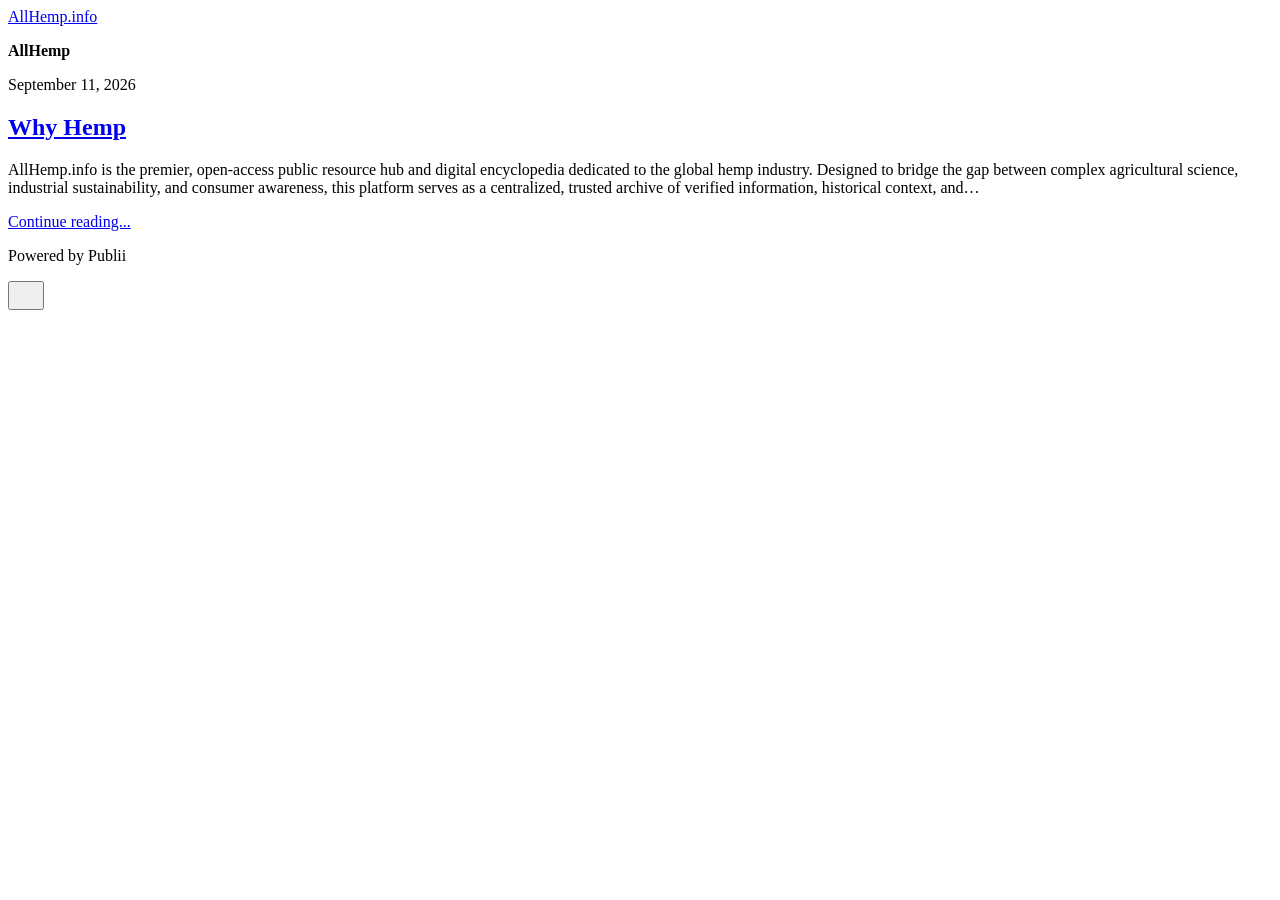
==== index.html @ cd186897 "Updated from Publii" ====
<!DOCTYPE html><html lang="en-gb"><head><meta charset="utf-8"><meta http-equiv="X-UA-Compatible" content="IE=edge"><meta name="viewport" content="width=device-width,initial-scale=1"><title>AllHemp.info</title><meta name="generator" content="Publii Open-Source CMS for Static Site"><link rel="canonical" href="https://allhemp.info/"><link rel="alternate" type="application/atom+xml" href="https://allhemp.info/feed.xml" title="AllHemp.info - RSS"><link rel="alternate" type="application/json" href="https://allhemp.info/feed.json" title="AllHemp.info - JSON"><meta property="og:title" content="AllHemp.info"><meta property="og:site_name" content="AllHemp.info"><meta property="og:description" content=""><meta property="og:url" content="https://allhemp.info/"><meta property="og:type" content="website"><link rel="stylesheet" href="https://allhemp.info/assets/css/style.css?v&#x3D;4c4d863d42b18d5b2fff8da1745d2782"><script type="application/ld+json">{"@context":"http://schema.org","@type":"Organization","name":"AllHemp.info","url":"https://allhemp.info/"}</script><noscript><style>img[loading] {
                    opacity: 1;
                }</style></noscript></head><body class="home-template"><header class="top js-header"><a class="logo" href="https://allhemp.info/">AllHemp.info</a></header><main><div class="hero hero--noimage"><header class="hero__content hero__content--centered"><div class="wrapper"><p class="align-center"><strong>AllHemp</strong></p></div></header></div><div class="wrapper feed"><article class="feed__item feed__item--centered"><div class="feed__content"><header><div class="feed__meta"><time datetime="2026-09-11T23:40" class="feed__date">September 11, 2026</time></div><h2 class="feed__title"><a href="https://allhemp.info/why-hemp.html">Why Hemp</a></h2></header><p>AllHemp.info is the premier, open-access public resource hub and digital encyclopedia dedicated to the global hemp industry. Designed to bridge the gap between complex agricultural science, industrial sustainability, and consumer awareness, this platform serves as a centralized, trusted archive of verified information, historical context, and&hellip;</p><a href="https://allhemp.info/why-hemp.html" class="readmore feed__readmore">Continue reading...</a></div></article></div></main><footer class="footer"><div class="wrapper"><div class="footer__copyright"><p>Powered by Publii</p></div><button id="backToTop" class="footer__bttop" aria-label="Back to top" title="Back to top"><svg width="20" height="20"><use xlink:href="https://allhemp.info/assets/svg/svg-map.svg#toparrow"/></svg></button></div></footer><script defer="defer" src="https://allhemp.info/assets/js/scripts.min.js?v&#x3D;dafec4f87fead6718cb125f0b0fc8441"></script><script>window.publiiThemeMenuConfig={mobileMenuMode:'sidebar',animationSpeed:300,submenuWidth: 'auto',doubleClickTime:500,mobileMenuExpandableSubmenus:true,relatedContainerForOverlayMenuSelector:'.top'};</script><script>var images = document.querySelectorAll('img[loading]');
        for (var i = 0; i < images.length; i++) {
            if (images[i].complete) {
                images[i].classList.add('is-loaded');
            } else {
                images[i].addEventListener('load', function () {
                    this.classList.add('is-loaded');
                }, false);
            }
        }</script></body></html>
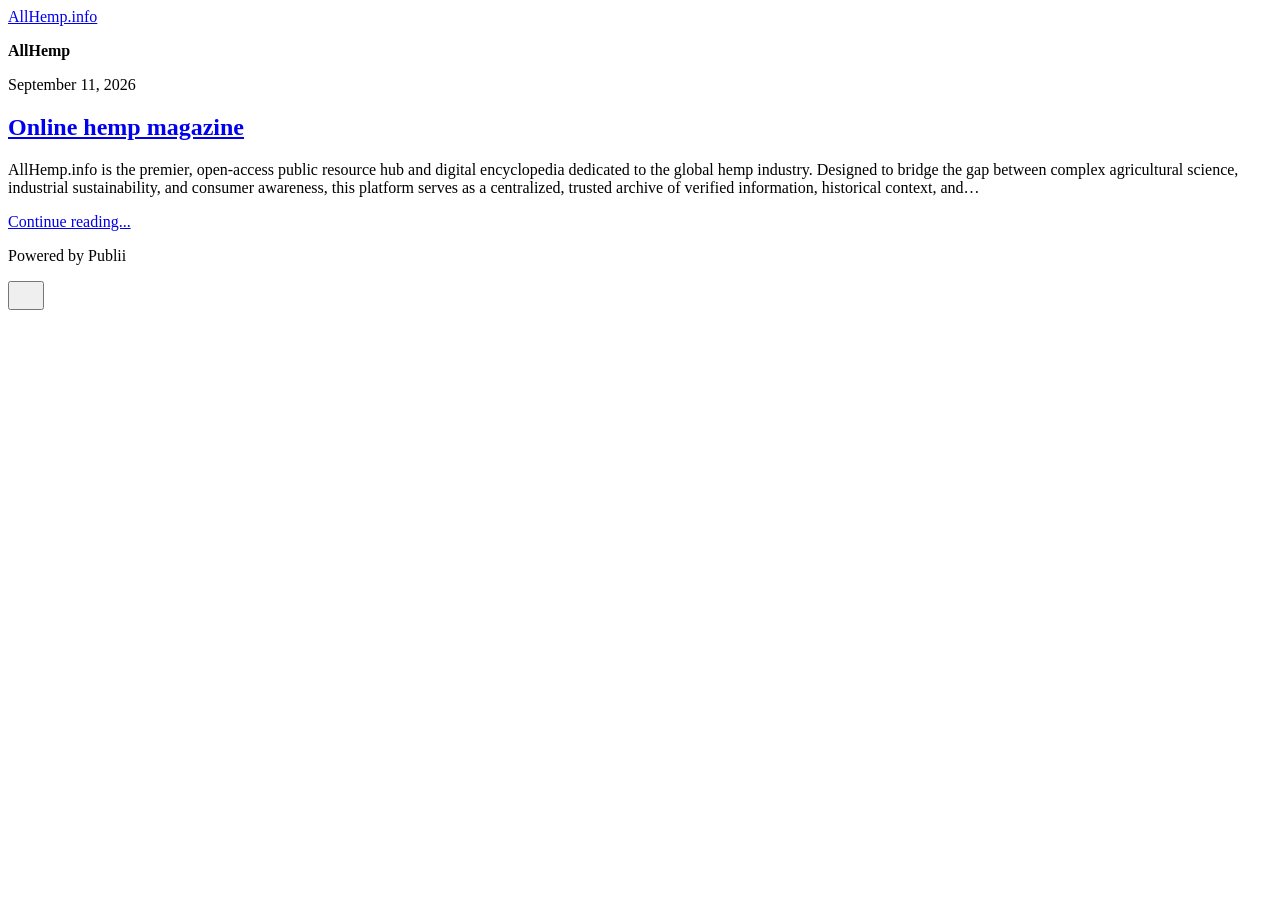
==== commit 7b4caa72: "Updated from Publii" ====
--- a/index.html
+++ b/index.html
@@ -1,6 +1,6 @@
 <!DOCTYPE html><html lang="en-gb"><head><meta charset="utf-8"><meta http-equiv="X-UA-Compatible" content="IE=edge"><meta name="viewport" content="width=device-width,initial-scale=1"><title>AllHemp.info</title><meta name="generator" content="Publii Open-Source CMS for Static Site"><link rel="canonical" href="https://allhemp.info/"><link rel="alternate" type="application/atom+xml" href="https://allhemp.info/feed.xml" title="AllHemp.info - RSS"><link rel="alternate" type="application/json" href="https://allhemp.info/feed.json" title="AllHemp.info - JSON"><meta property="og:title" content="AllHemp.info"><meta property="og:site_name" content="AllHemp.info"><meta property="og:description" content=""><meta property="og:url" content="https://allhemp.info/"><meta property="og:type" content="website"><link rel="stylesheet" href="https://allhemp.info/assets/css/style.css?v&#x3D;4c4d863d42b18d5b2fff8da1745d2782"><script type="application/ld+json">{"@context":"http://schema.org","@type":"Organization","name":"AllHemp.info","url":"https://allhemp.info/"}</script><noscript><style>img[loading] {
                     opacity: 1;
-                }</style></noscript></head><body class="home-template"><header class="top js-header"><a class="logo" href="https://allhemp.info/">AllHemp.info</a></header><main><div class="hero hero--noimage"><header class="hero__content hero__content--centered"><div class="wrapper"><p class="align-center"><strong>AllHemp</strong></p></div></header></div><div class="wrapper feed"><article class="feed__item feed__item--centered"><div class="feed__content"><header><div class="feed__meta"><time datetime="2026-09-11T23:40" class="feed__date">September 11, 2026</time></div><h2 class="feed__title"><a href="https://allhemp.info/why-hemp.html">Why Hemp</a></h2></header><p>AllHemp.info is the premier, open-access public resource hub and digital encyclopedia dedicated to the global hemp industry. Designed to bridge the gap between complex agricultural science, industrial sustainability, and consumer awareness, this platform serves as a centralized, trusted archive of verified information, historical context, and&hellip;</p><a href="https://allhemp.info/why-hemp.html" class="readmore feed__readmore">Continue reading...</a></div></article></div></main><footer class="footer"><div class="wrapper"><div class="footer__copyright"><p>Powered by Publii</p></div><button id="backToTop" class="footer__bttop" aria-label="Back to top" title="Back to top"><svg width="20" height="20"><use xlink:href="https://allhemp.info/assets/svg/svg-map.svg#toparrow"/></svg></button></div></footer><script defer="defer" src="https://allhemp.info/assets/js/scripts.min.js?v&#x3D;dafec4f87fead6718cb125f0b0fc8441"></script><script>window.publiiThemeMenuConfig={mobileMenuMode:'sidebar',animationSpeed:300,submenuWidth: 'auto',doubleClickTime:500,mobileMenuExpandableSubmenus:true,relatedContainerForOverlayMenuSelector:'.top'};</script><script>var images = document.querySelectorAll('img[loading]');
+                }</style></noscript></head><body class="home-template"><header class="top js-header"><a class="logo" href="https://allhemp.info/">AllHemp.info</a></header><main><div class="hero hero--noimage"><header class="hero__content hero__content--centered"><div class="wrapper"><p class="align-center"><strong>AllHemp</strong></p></div></header></div><div class="wrapper feed"><article class="feed__item feed__item--centered"><div class="feed__content"><header><div class="feed__meta"><time datetime="2026-09-11T23:40" class="feed__date">September 11, 2026</time></div><h2 class="feed__title"><a href="https://allhemp.info/why-hemp.html">Online hemp magazine</a></h2></header><p>AllHemp.info is the premier, open-access public resource hub and digital encyclopedia dedicated to the global hemp industry. Designed to bridge the gap between complex agricultural science, industrial sustainability, and consumer awareness, this platform serves as a centralized, trusted archive of verified information, historical context, and&hellip;</p><a href="https://allhemp.info/why-hemp.html" class="readmore feed__readmore">Continue reading...</a></div></article></div></main><footer class="footer"><div class="wrapper"><div class="footer__copyright"><p>Powered by Publii</p></div><button id="backToTop" class="footer__bttop" aria-label="Back to top" title="Back to top"><svg width="20" height="20"><use xlink:href="https://allhemp.info/assets/svg/svg-map.svg#toparrow"/></svg></button></div></footer><script defer="defer" src="https://allhemp.info/assets/js/scripts.min.js?v&#x3D;dafec4f87fead6718cb125f0b0fc8441"></script><script>window.publiiThemeMenuConfig={mobileMenuMode:'sidebar',animationSpeed:300,submenuWidth: 'auto',doubleClickTime:500,mobileMenuExpandableSubmenus:true,relatedContainerForOverlayMenuSelector:'.top'};</script><script>var images = document.querySelectorAll('img[loading]');
         for (var i = 0; i < images.length; i++) {
             if (images[i].complete) {
                 images[i].classList.add('is-loaded');
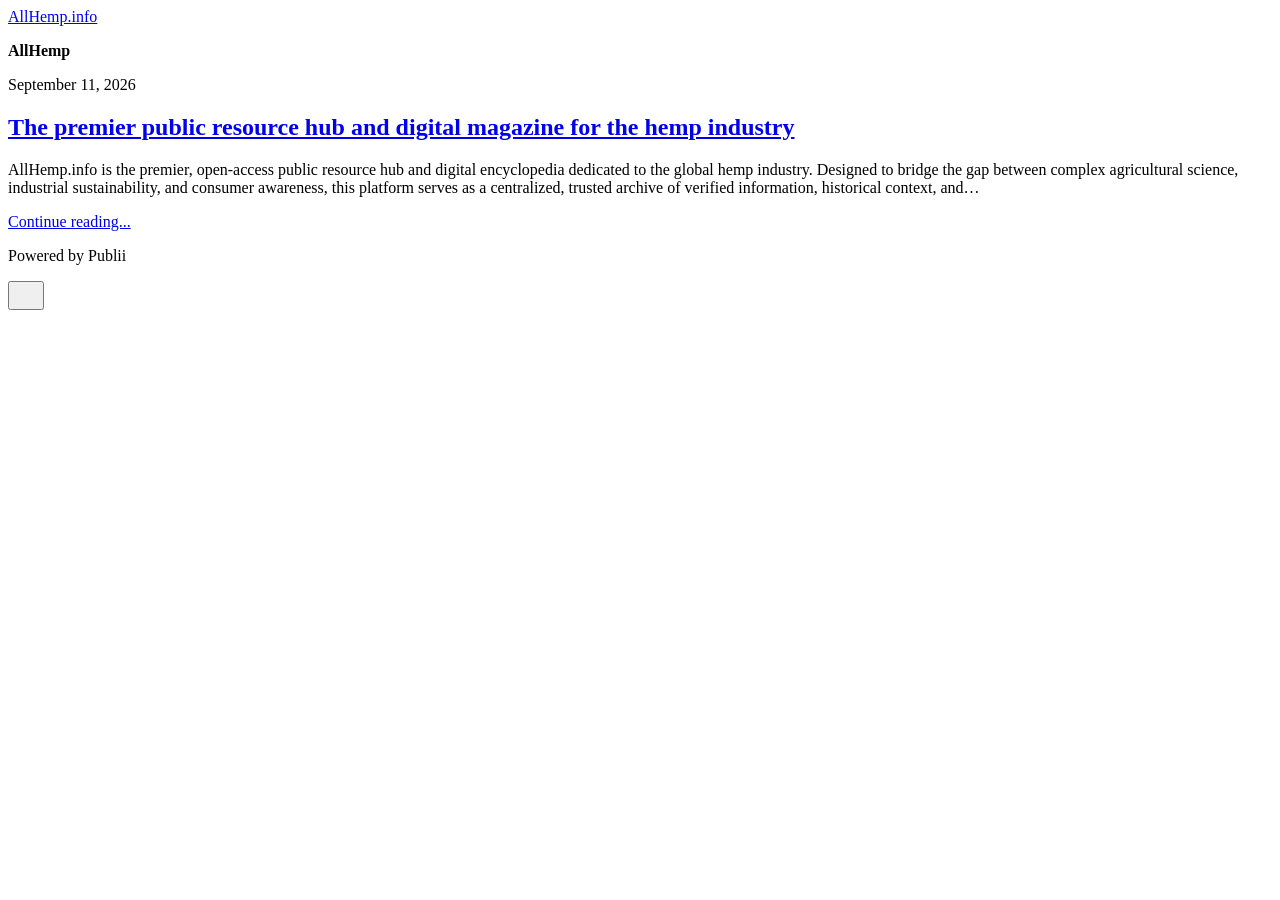
==== commit fb106eb1: "Updated from Publii" ====
--- a/index.html
+++ b/index.html
@@ -1,6 +1,6 @@
 <!DOCTYPE html><html lang="en-gb"><head><meta charset="utf-8"><meta http-equiv="X-UA-Compatible" content="IE=edge"><meta name="viewport" content="width=device-width,initial-scale=1"><title>AllHemp.info</title><meta name="generator" content="Publii Open-Source CMS for Static Site"><link rel="canonical" href="https://allhemp.info/"><link rel="alternate" type="application/atom+xml" href="https://allhemp.info/feed.xml" title="AllHemp.info - RSS"><link rel="alternate" type="application/json" href="https://allhemp.info/feed.json" title="AllHemp.info - JSON"><meta property="og:title" content="AllHemp.info"><meta property="og:site_name" content="AllHemp.info"><meta property="og:description" content=""><meta property="og:url" content="https://allhemp.info/"><meta property="og:type" content="website"><link rel="stylesheet" href="https://allhemp.info/assets/css/style.css?v&#x3D;4c4d863d42b18d5b2fff8da1745d2782"><script type="application/ld+json">{"@context":"http://schema.org","@type":"Organization","name":"AllHemp.info","url":"https://allhemp.info/"}</script><noscript><style>img[loading] {
                     opacity: 1;
-                }</style></noscript></head><body class="home-template"><header class="top js-header"><a class="logo" href="https://allhemp.info/">AllHemp.info</a></header><main><div class="hero hero--noimage"><header class="hero__content hero__content--centered"><div class="wrapper"><p class="align-center"><strong>AllHemp</strong></p></div></header></div><div class="wrapper feed"><article class="feed__item feed__item--centered"><div class="feed__content"><header><div class="feed__meta"><time datetime="2026-09-11T23:40" class="feed__date">September 11, 2026</time></div><h2 class="feed__title"><a href="https://allhemp.info/why-hemp.html">Online hemp magazine</a></h2></header><p>AllHemp.info is the premier, open-access public resource hub and digital encyclopedia dedicated to the global hemp industry. Designed to bridge the gap between complex agricultural science, industrial sustainability, and consumer awareness, this platform serves as a centralized, trusted archive of verified information, historical context, and&hellip;</p><a href="https://allhemp.info/why-hemp.html" class="readmore feed__readmore">Continue reading...</a></div></article></div></main><footer class="footer"><div class="wrapper"><div class="footer__copyright"><p>Powered by Publii</p></div><button id="backToTop" class="footer__bttop" aria-label="Back to top" title="Back to top"><svg width="20" height="20"><use xlink:href="https://allhemp.info/assets/svg/svg-map.svg#toparrow"/></svg></button></div></footer><script defer="defer" src="https://allhemp.info/assets/js/scripts.min.js?v&#x3D;dafec4f87fead6718cb125f0b0fc8441"></script><script>window.publiiThemeMenuConfig={mobileMenuMode:'sidebar',animationSpeed:300,submenuWidth: 'auto',doubleClickTime:500,mobileMenuExpandableSubmenus:true,relatedContainerForOverlayMenuSelector:'.top'};</script><script>var images = document.querySelectorAll('img[loading]');
+                }</style></noscript></head><body class="home-template"><header class="top js-header"><a class="logo" href="https://allhemp.info/">AllHemp.info</a></header><main><div class="hero hero--noimage"><header class="hero__content hero__content--centered"><div class="wrapper"><p class="align-center"><strong>AllHemp</strong></p></div></header></div><div class="wrapper feed"><article class="feed__item feed__item--centered"><div class="feed__content"><header><div class="feed__meta"><time datetime="2026-09-11T23:40" class="feed__date">September 11, 2026</time></div><h2 class="feed__title"><a href="https://allhemp.info/why-hemp.html">The premier public resource hub and digital magazine for the hemp industry</a></h2></header><p>AllHemp.info is the premier, open-access public resource hub and digital encyclopedia dedicated to the global hemp industry. Designed to bridge the gap between complex agricultural science, industrial sustainability, and consumer awareness, this platform serves as a centralized, trusted archive of verified information, historical context, and&hellip;</p><a href="https://allhemp.info/why-hemp.html" class="readmore feed__readmore">Continue reading...</a></div></article></div></main><footer class="footer"><div class="wrapper"><div class="footer__copyright"><p>Powered by Publii</p></div><button id="backToTop" class="footer__bttop" aria-label="Back to top" title="Back to top"><svg width="20" height="20"><use xlink:href="https://allhemp.info/assets/svg/svg-map.svg#toparrow"/></svg></button></div></footer><script defer="defer" src="https://allhemp.info/assets/js/scripts.min.js?v&#x3D;dafec4f87fead6718cb125f0b0fc8441"></script><script>window.publiiThemeMenuConfig={mobileMenuMode:'sidebar',animationSpeed:300,submenuWidth: 'auto',doubleClickTime:500,mobileMenuExpandableSubmenus:true,relatedContainerForOverlayMenuSelector:'.top'};</script><script>var images = document.querySelectorAll('img[loading]');
         for (var i = 0; i < images.length; i++) {
             if (images[i].complete) {
                 images[i].classList.add('is-loaded');
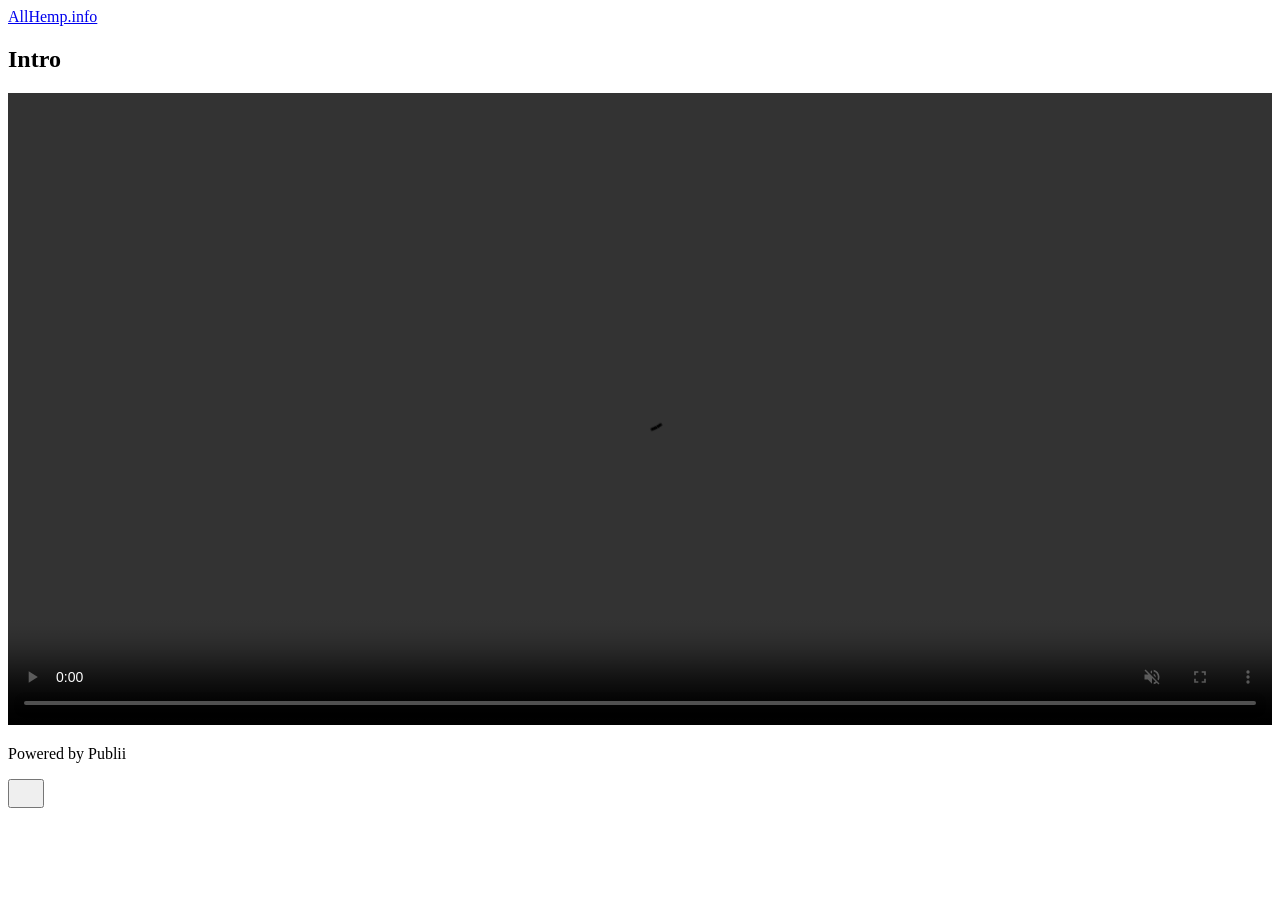
==== commit 68975268: "Updated from Publii" ====
--- a/index.html
+++ b/index.html
@@ -1,6 +1,6 @@
-<!DOCTYPE html><html lang="en-gb"><head><meta charset="utf-8"><meta http-equiv="X-UA-Compatible" content="IE=edge"><meta name="viewport" content="width=device-width,initial-scale=1"><title>AllHemp.info</title><meta name="generator" content="Publii Open-Source CMS for Static Site"><link rel="canonical" href="https://allhemp.info/"><link rel="alternate" type="application/atom+xml" href="https://allhemp.info/feed.xml" title="AllHemp.info - RSS"><link rel="alternate" type="application/json" href="https://allhemp.info/feed.json" title="AllHemp.info - JSON"><meta property="og:title" content="AllHemp.info"><meta property="og:site_name" content="AllHemp.info"><meta property="og:description" content=""><meta property="og:url" content="https://allhemp.info/"><meta property="og:type" content="website"><link rel="stylesheet" href="https://allhemp.info/assets/css/style.css?v&#x3D;4c4d863d42b18d5b2fff8da1745d2782"><script type="application/ld+json">{"@context":"http://schema.org","@type":"Organization","name":"AllHemp.info","url":"https://allhemp.info/"}</script><noscript><style>img[loading] {
+<!DOCTYPE html><html lang="en-gb"><head><meta charset="utf-8"><meta http-equiv="X-UA-Compatible" content="IE=edge"><meta name="viewport" content="width=device-width,initial-scale=1"><title>Intro - AllHemp.info</title><meta name="generator" content="Publii Open-Source CMS for Static Site"><link rel="canonical" href="https://allhemp.info/"><link rel="alternate" type="application/atom+xml" href="https://allhemp.info/feed.xml" title="AllHemp.info - RSS"><link rel="alternate" type="application/json" href="https://allhemp.info/feed.json" title="AllHemp.info - JSON"><meta property="og:title" content="Intro"><meta property="og:site_name" content="AllHemp.info"><meta property="og:description" content=""><meta property="og:url" content="https://allhemp.info/"><meta property="og:type" content="article"><link rel="stylesheet" href="https://allhemp.info/assets/css/style.css?v&#x3D;4c4d863d42b18d5b2fff8da1745d2782"><script type="application/ld+json">{"@context":"http://schema.org","@type":"Article","mainEntityOfPage":{"@type":"WebPage","@id":"https://allhemp.info/"},"headline":"Intro","datePublished":"2026-09-15T00:48+02:00","dateModified":"2026-09-15T00:58+02:00","description":"","author":{"@type":"Person","name":"allhemp.info","url":"https://allhemp.info/authors/dejan-jaksic/"},"publisher":{"@type":"Organization","name":"allhemp.info"}}</script><noscript><style>img[loading] {
                     opacity: 1;
-                }</style></noscript></head><body class="home-template"><header class="top js-header"><a class="logo" href="https://allhemp.info/">AllHemp.info</a></header><main><div class="hero hero--noimage"><header class="hero__content hero__content--centered"><div class="wrapper"><p class="align-center"><strong>AllHemp</strong></p></div></header></div><div class="wrapper feed"><article class="feed__item feed__item--centered"><div class="feed__content"><header><div class="feed__meta"><time datetime="2026-09-11T23:40" class="feed__date">September 11, 2026</time></div><h2 class="feed__title"><a href="https://allhemp.info/why-hemp.html">The premier public resource hub and digital magazine for the hemp industry</a></h2></header><p>AllHemp.info is the premier, open-access public resource hub and digital encyclopedia dedicated to the global hemp industry. Designed to bridge the gap between complex agricultural science, industrial sustainability, and consumer awareness, this platform serves as a centralized, trusted archive of verified information, historical context, and&hellip;</p><a href="https://allhemp.info/why-hemp.html" class="readmore feed__readmore">Continue reading...</a></div></article></div></main><footer class="footer"><div class="wrapper"><div class="footer__copyright"><p>Powered by Publii</p></div><button id="backToTop" class="footer__bttop" aria-label="Back to top" title="Back to top"><svg width="20" height="20"><use xlink:href="https://allhemp.info/assets/svg/svg-map.svg#toparrow"/></svg></button></div></footer><script defer="defer" src="https://allhemp.info/assets/js/scripts.min.js?v&#x3D;dafec4f87fead6718cb125f0b0fc8441"></script><script>window.publiiThemeMenuConfig={mobileMenuMode:'sidebar',animationSpeed:300,submenuWidth: 'auto',doubleClickTime:500,mobileMenuExpandableSubmenus:true,relatedContainerForOverlayMenuSelector:'.top'};</script><script>var images = document.querySelectorAll('img[loading]');
+                }</style></noscript></head><body class="page-template"><header class="top js-header"><a class="logo" href="https://allhemp.info/">AllHemp.info</a></header><main class="page"><article class="content"><div class="hero hero--noimage"><header class="hero__content hero__content--centered"><div class="wrapper"><h1>Intro</h1></div></header></div><div class="entry-wrapper content__entry"><div><video loading="lazy" autoplay muted playsinline loop controls style="width:100%; height:auto;"><source src="/media/files/intro.mp4" type="video/mp4"></video></div></div></article></main><footer class="footer"><div class="wrapper"><div class="footer__copyright"><p>Powered by Publii</p></div><button id="backToTop" class="footer__bttop" aria-label="Back to top" title="Back to top"><svg width="20" height="20"><use xlink:href="https://allhemp.info/assets/svg/svg-map.svg#toparrow"/></svg></button></div></footer><script defer="defer" src="https://allhemp.info/assets/js/scripts.min.js?v&#x3D;dafec4f87fead6718cb125f0b0fc8441"></script><script>window.publiiThemeMenuConfig={mobileMenuMode:'sidebar',animationSpeed:300,submenuWidth: 'auto',doubleClickTime:500,mobileMenuExpandableSubmenus:true,relatedContainerForOverlayMenuSelector:'.top'};</script><script>var images = document.querySelectorAll('img[loading]');
         for (var i = 0; i < images.length; i++) {
             if (images[i].complete) {
                 images[i].classList.add('is-loaded');
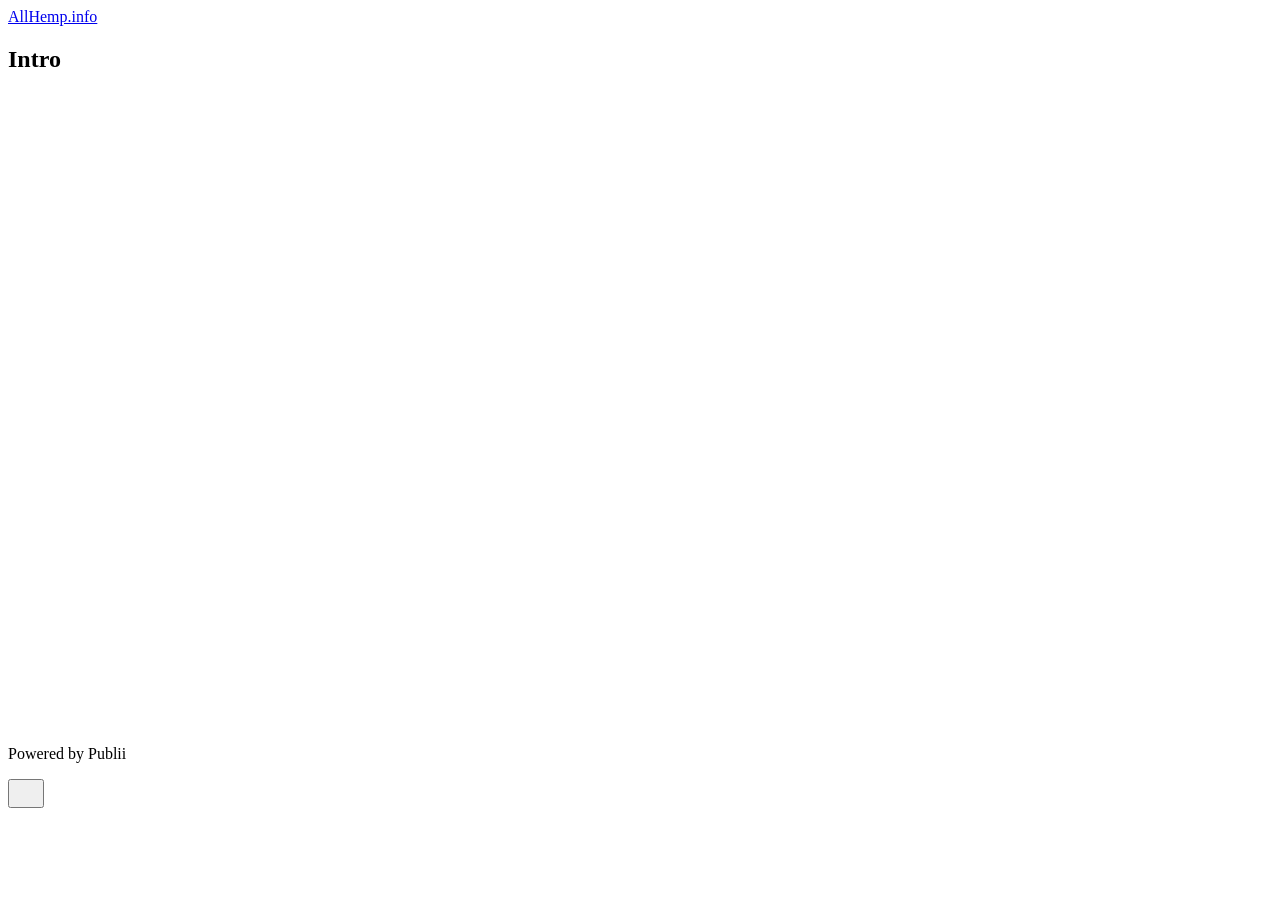
==== commit 2c3ba8e2: "Updated from Publii" ====
--- a/index.html
+++ b/index.html
@@ -1,6 +1,6 @@
-<!DOCTYPE html><html lang="en-gb"><head><meta charset="utf-8"><meta http-equiv="X-UA-Compatible" content="IE=edge"><meta name="viewport" content="width=device-width,initial-scale=1"><title>Intro - AllHemp.info</title><meta name="generator" content="Publii Open-Source CMS for Static Site"><link rel="canonical" href="https://allhemp.info/"><link rel="alternate" type="application/atom+xml" href="https://allhemp.info/feed.xml" title="AllHemp.info - RSS"><link rel="alternate" type="application/json" href="https://allhemp.info/feed.json" title="AllHemp.info - JSON"><meta property="og:title" content="Intro"><meta property="og:site_name" content="AllHemp.info"><meta property="og:description" content=""><meta property="og:url" content="https://allhemp.info/"><meta property="og:type" content="article"><link rel="stylesheet" href="https://allhemp.info/assets/css/style.css?v&#x3D;4c4d863d42b18d5b2fff8da1745d2782"><script type="application/ld+json">{"@context":"http://schema.org","@type":"Article","mainEntityOfPage":{"@type":"WebPage","@id":"https://allhemp.info/"},"headline":"Intro","datePublished":"2026-09-15T00:48+02:00","dateModified":"2026-09-15T00:58+02:00","description":"","author":{"@type":"Person","name":"allhemp.info","url":"https://allhemp.info/authors/dejan-jaksic/"},"publisher":{"@type":"Organization","name":"allhemp.info"}}</script><noscript><style>img[loading] {
+<!DOCTYPE html><html lang="en-gb"><head><meta charset="utf-8"><meta http-equiv="X-UA-Compatible" content="IE=edge"><meta name="viewport" content="width=device-width,initial-scale=1"><title>Intro - AllHemp.info</title><meta name="generator" content="Publii Open-Source CMS for Static Site"><link rel="canonical" href="https://allhemp.info/"><link rel="alternate" type="application/atom+xml" href="https://allhemp.info/feed.xml" title="AllHemp.info - RSS"><link rel="alternate" type="application/json" href="https://allhemp.info/feed.json" title="AllHemp.info - JSON"><meta property="og:title" content="Intro"><meta property="og:site_name" content="AllHemp.info"><meta property="og:description" content=""><meta property="og:url" content="https://allhemp.info/"><meta property="og:type" content="article"><link rel="stylesheet" href="https://allhemp.info/assets/css/style.css?v&#x3D;4c4d863d42b18d5b2fff8da1745d2782"><script type="application/ld+json">{"@context":"http://schema.org","@type":"Article","mainEntityOfPage":{"@type":"WebPage","@id":"https://allhemp.info/"},"headline":"Intro","datePublished":"2026-09-15T00:48+02:00","dateModified":"2026-09-15T01:06+02:00","description":"","author":{"@type":"Person","name":"allhemp.info","url":"https://allhemp.info/authors/dejan-jaksic/"},"publisher":{"@type":"Organization","name":"allhemp.info"}}</script><noscript><style>img[loading] {
                     opacity: 1;
-                }</style></noscript></head><body class="page-template"><header class="top js-header"><a class="logo" href="https://allhemp.info/">AllHemp.info</a></header><main class="page"><article class="content"><div class="hero hero--noimage"><header class="hero__content hero__content--centered"><div class="wrapper"><h1>Intro</h1></div></header></div><div class="entry-wrapper content__entry"><div><video loading="lazy" autoplay muted playsinline loop controls style="width:100%; height:auto;"><source src="/media/files/intro.mp4" type="video/mp4"></video></div></div></article></main><footer class="footer"><div class="wrapper"><div class="footer__copyright"><p>Powered by Publii</p></div><button id="backToTop" class="footer__bttop" aria-label="Back to top" title="Back to top"><svg width="20" height="20"><use xlink:href="https://allhemp.info/assets/svg/svg-map.svg#toparrow"/></svg></button></div></footer><script defer="defer" src="https://allhemp.info/assets/js/scripts.min.js?v&#x3D;dafec4f87fead6718cb125f0b0fc8441"></script><script>window.publiiThemeMenuConfig={mobileMenuMode:'sidebar',animationSpeed:300,submenuWidth: 'auto',doubleClickTime:500,mobileMenuExpandableSubmenus:true,relatedContainerForOverlayMenuSelector:'.top'};</script><script>var images = document.querySelectorAll('img[loading]');
+                }</style></noscript></head><body class="page-template"><header class="top js-header"><a class="logo" href="https://allhemp.info/">AllHemp.info</a></header><main class="page"><article class="content"><div class="hero hero--noimage"><header class="hero__content hero__content--centered"><div class="wrapper"><h1>Intro</h1></div></header></div><div class="entry-wrapper content__entry"><div><video loading="lazy" autoplay muted playsinline loop style="width:100%; height:auto;"><source src="https://allhemp.info/media/files/intro.mp4" type="video/mp4"></video></div></div></article></main><footer class="footer"><div class="wrapper"><div class="footer__copyright"><p>Powered by Publii</p></div><button id="backToTop" class="footer__bttop" aria-label="Back to top" title="Back to top"><svg width="20" height="20"><use xlink:href="https://allhemp.info/assets/svg/svg-map.svg#toparrow"/></svg></button></div></footer><script defer="defer" src="https://allhemp.info/assets/js/scripts.min.js?v&#x3D;dafec4f87fead6718cb125f0b0fc8441"></script><script>window.publiiThemeMenuConfig={mobileMenuMode:'sidebar',animationSpeed:300,submenuWidth: 'auto',doubleClickTime:500,mobileMenuExpandableSubmenus:true,relatedContainerForOverlayMenuSelector:'.top'};</script><script>var images = document.querySelectorAll('img[loading]');
         for (var i = 0; i < images.length; i++) {
             if (images[i].complete) {
                 images[i].classList.add('is-loaded');
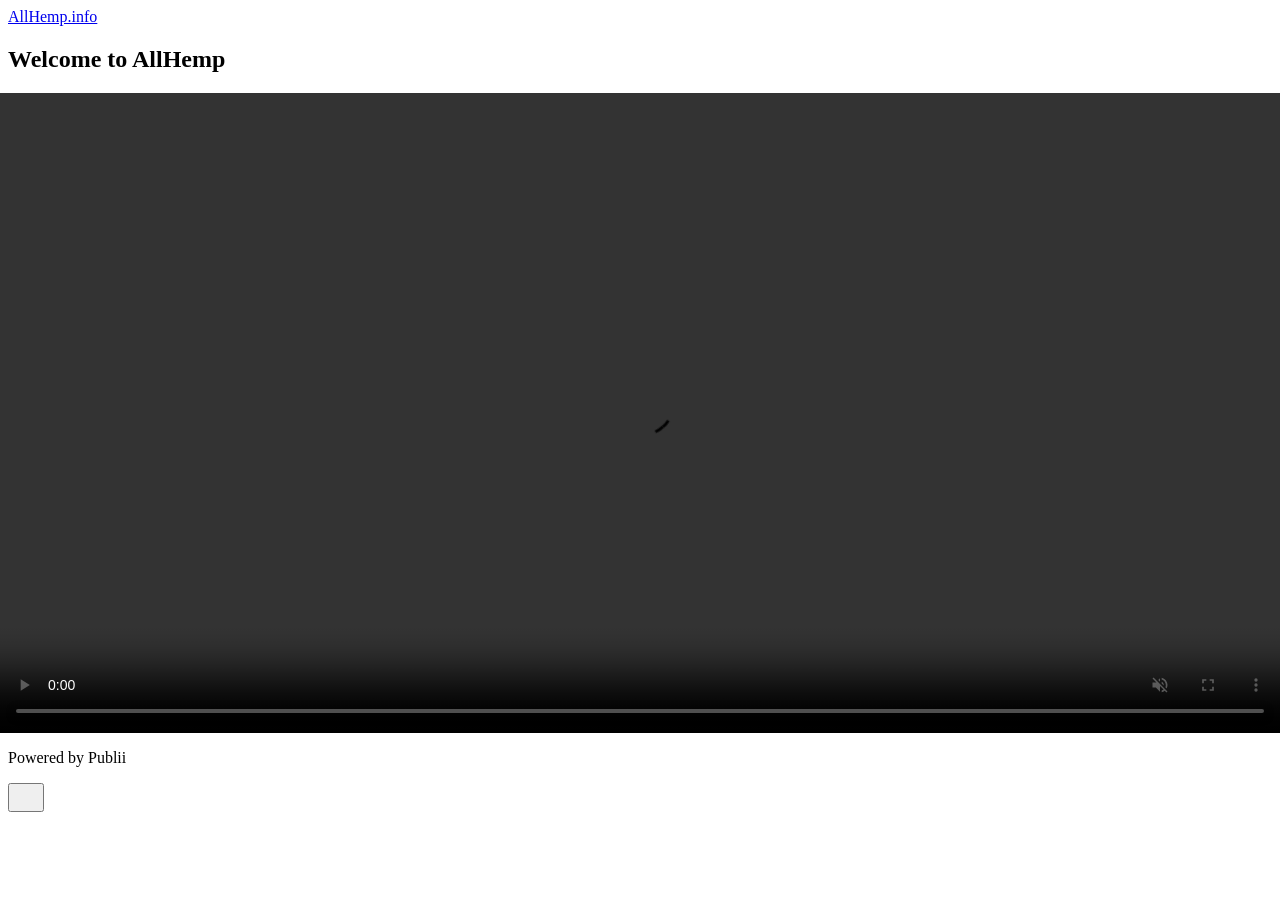
==== commit 4bb24e12: "Updated from Publii" ====
--- a/index.html
+++ b/index.html
@@ -1,6 +1,6 @@
-<!DOCTYPE html><html lang="en-gb"><head><meta charset="utf-8"><meta http-equiv="X-UA-Compatible" content="IE=edge"><meta name="viewport" content="width=device-width,initial-scale=1"><title>Intro - AllHemp.info</title><meta name="generator" content="Publii Open-Source CMS for Static Site"><link rel="canonical" href="https://allhemp.info/"><link rel="alternate" type="application/atom+xml" href="https://allhemp.info/feed.xml" title="AllHemp.info - RSS"><link rel="alternate" type="application/json" href="https://allhemp.info/feed.json" title="AllHemp.info - JSON"><meta property="og:title" content="Intro"><meta property="og:site_name" content="AllHemp.info"><meta property="og:description" content=""><meta property="og:url" content="https://allhemp.info/"><meta property="og:type" content="article"><link rel="stylesheet" href="https://allhemp.info/assets/css/style.css?v&#x3D;4c4d863d42b18d5b2fff8da1745d2782"><script type="application/ld+json">{"@context":"http://schema.org","@type":"Article","mainEntityOfPage":{"@type":"WebPage","@id":"https://allhemp.info/"},"headline":"Intro","datePublished":"2026-09-15T00:48+02:00","dateModified":"2026-09-15T01:06+02:00","description":"","author":{"@type":"Person","name":"allhemp.info","url":"https://allhemp.info/authors/dejan-jaksic/"},"publisher":{"@type":"Organization","name":"allhemp.info"}}</script><noscript><style>img[loading] {
+<!DOCTYPE html><html lang="en-gb"><head><meta charset="utf-8"><meta http-equiv="X-UA-Compatible" content="IE=edge"><meta name="viewport" content="width=device-width,initial-scale=1"><title>Welcome to AllHemp      - AllHemp.info</title><meta name="generator" content="Publii Open-Source CMS for Static Site"><link rel="canonical" href="https://allhemp.info/"><link rel="alternate" type="application/atom+xml" href="https://allhemp.info/feed.xml" title="AllHemp.info - RSS"><link rel="alternate" type="application/json" href="https://allhemp.info/feed.json" title="AllHemp.info - JSON"><meta property="og:title" content="Welcome to AllHemp     "><meta property="og:site_name" content="AllHemp.info"><meta property="og:description" content=""><meta property="og:url" content="https://allhemp.info/"><meta property="og:type" content="article"><link rel="stylesheet" href="https://allhemp.info/assets/css/style.css?v&#x3D;4c4d863d42b18d5b2fff8da1745d2782"><script type="application/ld+json">{"@context":"http://schema.org","@type":"Article","mainEntityOfPage":{"@type":"WebPage","@id":"https://allhemp.info/"},"headline":"Welcome to AllHemp     ","datePublished":"2026-09-15T00:48+02:00","dateModified":"2026-09-15T01:11+02:00","description":"","author":{"@type":"Person","name":"allhemp.info","url":"https://allhemp.info/authors/dejan-jaksic/"},"publisher":{"@type":"Organization","name":"allhemp.info"}}</script><noscript><style>img[loading] {
                     opacity: 1;
-                }</style></noscript></head><body class="page-template"><header class="top js-header"><a class="logo" href="https://allhemp.info/">AllHemp.info</a></header><main class="page"><article class="content"><div class="hero hero--noimage"><header class="hero__content hero__content--centered"><div class="wrapper"><h1>Intro</h1></div></header></div><div class="entry-wrapper content__entry"><div><video loading="lazy" autoplay muted playsinline loop style="width:100%; height:auto;"><source src="https://allhemp.info/media/files/intro.mp4" type="video/mp4"></video></div></div></article></main><footer class="footer"><div class="wrapper"><div class="footer__copyright"><p>Powered by Publii</p></div><button id="backToTop" class="footer__bttop" aria-label="Back to top" title="Back to top"><svg width="20" height="20"><use xlink:href="https://allhemp.info/assets/svg/svg-map.svg#toparrow"/></svg></button></div></footer><script defer="defer" src="https://allhemp.info/assets/js/scripts.min.js?v&#x3D;dafec4f87fead6718cb125f0b0fc8441"></script><script>window.publiiThemeMenuConfig={mobileMenuMode:'sidebar',animationSpeed:300,submenuWidth: 'auto',doubleClickTime:500,mobileMenuExpandableSubmenus:true,relatedContainerForOverlayMenuSelector:'.top'};</script><script>var images = document.querySelectorAll('img[loading]');
+                }</style></noscript></head><body class="page-template"><header class="top js-header"><a class="logo" href="https://allhemp.info/">AllHemp.info</a></header><main class="page"><article class="content"><div class="hero hero--noimage"><header class="hero__content hero__content--centered"><div class="wrapper"><h1>Welcome to AllHemp     </h1></div></header></div><div class="entry-wrapper content__entry"><div><div style="width:100vw; margin-left:calc(50% - 50vw); overflow:hidden;"><video loading="lazy" autoplay muted playsinline loop controls style="display:block; width:100%; height:auto;"><source src="https://allhemp.info/media/files/intro.mp4" type="video/mp4"></video></div></div></div></article></main><footer class="footer"><div class="wrapper"><div class="footer__copyright"><p>Powered by Publii</p></div><button id="backToTop" class="footer__bttop" aria-label="Back to top" title="Back to top"><svg width="20" height="20"><use xlink:href="https://allhemp.info/assets/svg/svg-map.svg#toparrow"/></svg></button></div></footer><script defer="defer" src="https://allhemp.info/assets/js/scripts.min.js?v&#x3D;dafec4f87fead6718cb125f0b0fc8441"></script><script>window.publiiThemeMenuConfig={mobileMenuMode:'sidebar',animationSpeed:300,submenuWidth: 'auto',doubleClickTime:500,mobileMenuExpandableSubmenus:true,relatedContainerForOverlayMenuSelector:'.top'};</script><script>var images = document.querySelectorAll('img[loading]');
         for (var i = 0; i < images.length; i++) {
             if (images[i].complete) {
                 images[i].classList.add('is-loaded');
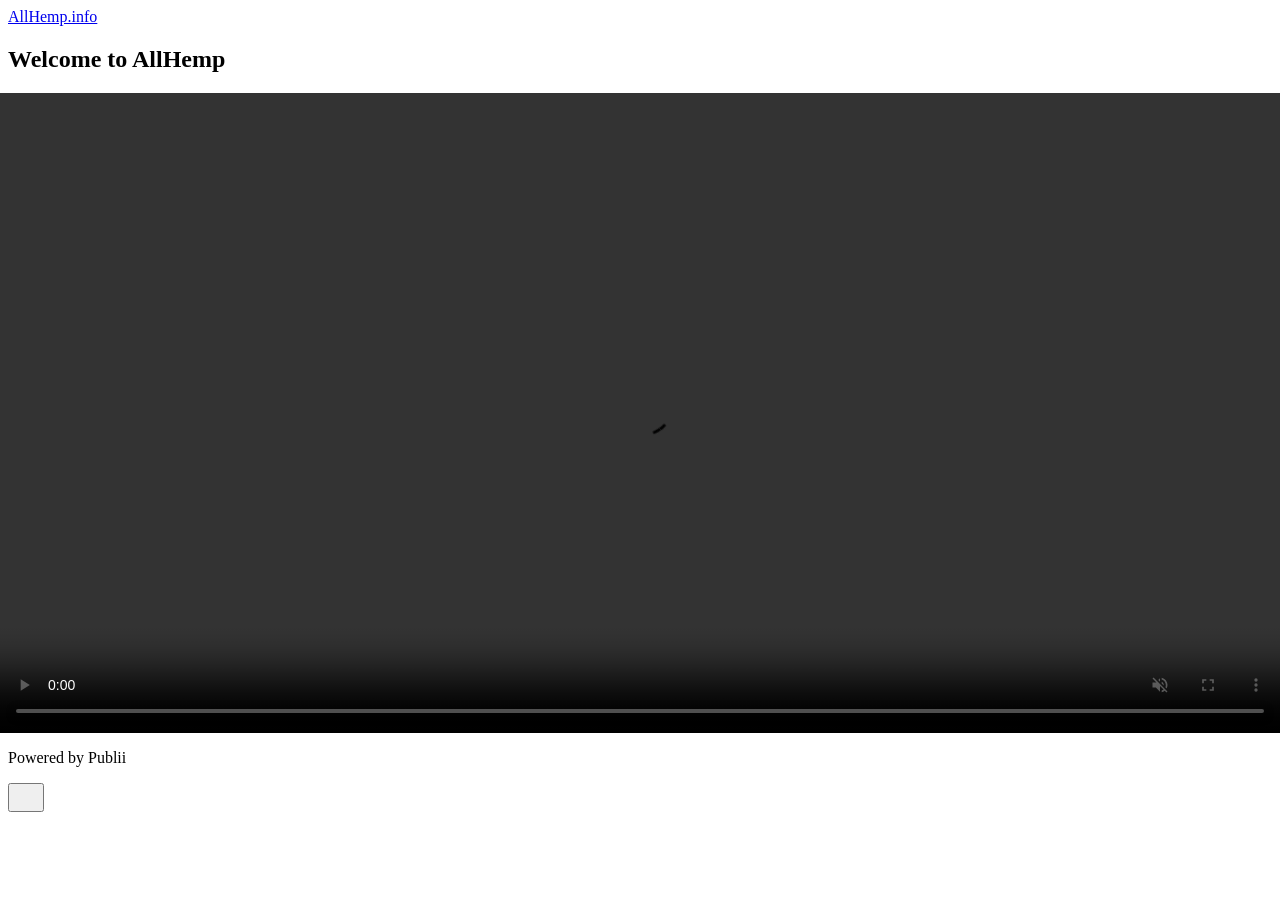
==== commit b3b61d9f: "Updated from Publii" ====
--- a/index.html
+++ b/index.html
@@ -1,6 +1,6 @@
-<!DOCTYPE html><html lang="en-gb"><head><meta charset="utf-8"><meta http-equiv="X-UA-Compatible" content="IE=edge"><meta name="viewport" content="width=device-width,initial-scale=1"><title>Welcome to AllHemp      - AllHemp.info</title><meta name="generator" content="Publii Open-Source CMS for Static Site"><link rel="canonical" href="https://allhemp.info/"><link rel="alternate" type="application/atom+xml" href="https://allhemp.info/feed.xml" title="AllHemp.info - RSS"><link rel="alternate" type="application/json" href="https://allhemp.info/feed.json" title="AllHemp.info - JSON"><meta property="og:title" content="Welcome to AllHemp     "><meta property="og:site_name" content="AllHemp.info"><meta property="og:description" content=""><meta property="og:url" content="https://allhemp.info/"><meta property="og:type" content="article"><link rel="stylesheet" href="https://allhemp.info/assets/css/style.css?v&#x3D;4c4d863d42b18d5b2fff8da1745d2782"><script type="application/ld+json">{"@context":"http://schema.org","@type":"Article","mainEntityOfPage":{"@type":"WebPage","@id":"https://allhemp.info/"},"headline":"Welcome to AllHemp     ","datePublished":"2026-09-15T00:48+02:00","dateModified":"2026-09-15T01:11+02:00","description":"","author":{"@type":"Person","name":"allhemp.info","url":"https://allhemp.info/authors/dejan-jaksic/"},"publisher":{"@type":"Organization","name":"allhemp.info"}}</script><noscript><style>img[loading] {
+<!DOCTYPE html><html lang="en-gb"><head><meta charset="utf-8"><meta http-equiv="X-UA-Compatible" content="IE=edge"><meta name="viewport" content="width=device-width,initial-scale=1"><title>Welcome to AllHemp   - AllHemp.info</title><meta name="generator" content="Publii Open-Source CMS for Static Site"><link rel="canonical" href="https://allhemp.info/"><link rel="alternate" type="application/atom+xml" href="https://allhemp.info/feed.xml" title="AllHemp.info - RSS"><link rel="alternate" type="application/json" href="https://allhemp.info/feed.json" title="AllHemp.info - JSON"><meta property="og:title" content="Welcome to AllHemp  "><meta property="og:site_name" content="AllHemp.info"><meta property="og:description" content=""><meta property="og:url" content="https://allhemp.info/"><meta property="og:type" content="article"><link rel="stylesheet" href="https://allhemp.info/assets/css/style.css?v&#x3D;4c4d863d42b18d5b2fff8da1745d2782"><script type="application/ld+json">{"@context":"http://schema.org","@type":"Article","mainEntityOfPage":{"@type":"WebPage","@id":"https://allhemp.info/"},"headline":"Welcome to AllHemp  ","datePublished":"2026-09-15T00:48+02:00","dateModified":"2026-09-15T01:13+02:00","description":"","author":{"@type":"Person","name":"allhemp.info","url":"https://allhemp.info/authors/dejan-jaksic/"},"publisher":{"@type":"Organization","name":"allhemp.info"}}</script><noscript><style>img[loading] {
                     opacity: 1;
-                }</style></noscript></head><body class="page-template"><header class="top js-header"><a class="logo" href="https://allhemp.info/">AllHemp.info</a></header><main class="page"><article class="content"><div class="hero hero--noimage"><header class="hero__content hero__content--centered"><div class="wrapper"><h1>Welcome to AllHemp     </h1></div></header></div><div class="entry-wrapper content__entry"><div><div style="width:100vw; margin-left:calc(50% - 50vw); overflow:hidden;"><video loading="lazy" autoplay muted playsinline loop controls style="display:block; width:100%; height:auto;"><source src="https://allhemp.info/media/files/intro.mp4" type="video/mp4"></video></div></div></div></article></main><footer class="footer"><div class="wrapper"><div class="footer__copyright"><p>Powered by Publii</p></div><button id="backToTop" class="footer__bttop" aria-label="Back to top" title="Back to top"><svg width="20" height="20"><use xlink:href="https://allhemp.info/assets/svg/svg-map.svg#toparrow"/></svg></button></div></footer><script defer="defer" src="https://allhemp.info/assets/js/scripts.min.js?v&#x3D;dafec4f87fead6718cb125f0b0fc8441"></script><script>window.publiiThemeMenuConfig={mobileMenuMode:'sidebar',animationSpeed:300,submenuWidth: 'auto',doubleClickTime:500,mobileMenuExpandableSubmenus:true,relatedContainerForOverlayMenuSelector:'.top'};</script><script>var images = document.querySelectorAll('img[loading]');
+                }</style></noscript></head><body class="page-template"><header class="top js-header"><a class="logo" href="https://allhemp.info/">AllHemp.info</a></header><main class="page"><article class="content"><div class="hero hero--noimage"><header class="hero__content hero__content--centered"><div class="wrapper"><h1>Welcome to AllHemp  </h1></div></header></div><div class="entry-wrapper content__entry"><div><div style="width:100vw; margin-left:calc(50% - 50vw); overflow:hidden;"><video loading="lazy" autoplay muted playsinline loop controls style="display:block; width:100%; height:auto;"><source src="https://allhemp.info/media/files/intro.mp4" type="video/mp4"></video></div></div></div></article></main><footer class="footer"><div class="wrapper"><div class="footer__copyright"><p>Powered by Publii</p></div><button id="backToTop" class="footer__bttop" aria-label="Back to top" title="Back to top"><svg width="20" height="20"><use xlink:href="https://allhemp.info/assets/svg/svg-map.svg#toparrow"/></svg></button></div></footer><script defer="defer" src="https://allhemp.info/assets/js/scripts.min.js?v&#x3D;dafec4f87fead6718cb125f0b0fc8441"></script><script>window.publiiThemeMenuConfig={mobileMenuMode:'sidebar',animationSpeed:300,submenuWidth: 'auto',doubleClickTime:500,mobileMenuExpandableSubmenus:true,relatedContainerForOverlayMenuSelector:'.top'};</script><script>var images = document.querySelectorAll('img[loading]');
         for (var i = 0; i < images.length; i++) {
             if (images[i].complete) {
                 images[i].classList.add('is-loaded');
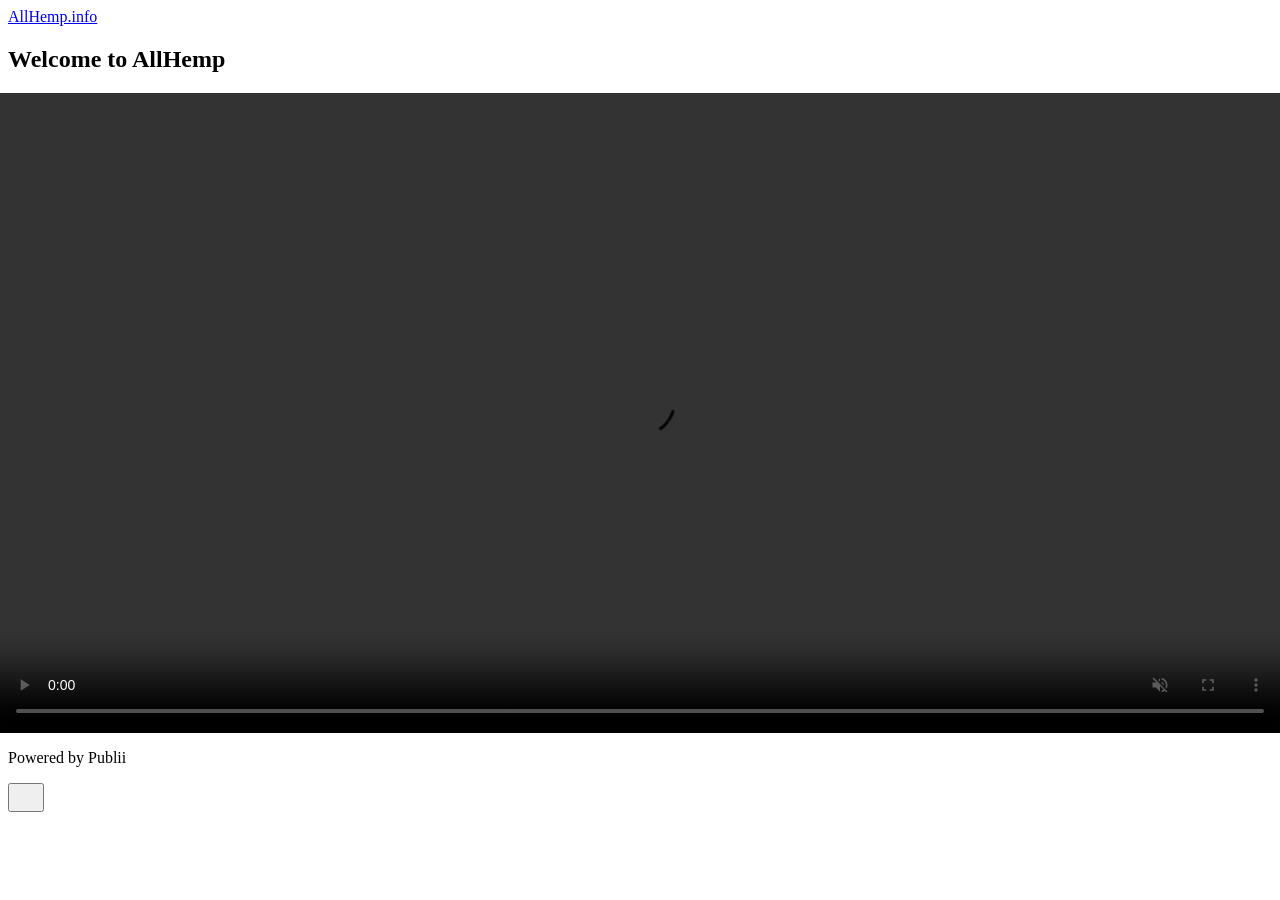
==== commit bd2e0e46: "Updated from Publii" ====
--- a/index.html
+++ b/index.html
@@ -1,4 +1,4 @@
-<!DOCTYPE html><html lang="en-gb"><head><meta charset="utf-8"><meta http-equiv="X-UA-Compatible" content="IE=edge"><meta name="viewport" content="width=device-width,initial-scale=1"><title>Welcome to AllHemp   - AllHemp.info</title><meta name="generator" content="Publii Open-Source CMS for Static Site"><link rel="canonical" href="https://allhemp.info/"><link rel="alternate" type="application/atom+xml" href="https://allhemp.info/feed.xml" title="AllHemp.info - RSS"><link rel="alternate" type="application/json" href="https://allhemp.info/feed.json" title="AllHemp.info - JSON"><meta property="og:title" content="Welcome to AllHemp  "><meta property="og:site_name" content="AllHemp.info"><meta property="og:description" content=""><meta property="og:url" content="https://allhemp.info/"><meta property="og:type" content="article"><link rel="stylesheet" href="https://allhemp.info/assets/css/style.css?v&#x3D;4c4d863d42b18d5b2fff8da1745d2782"><script type="application/ld+json">{"@context":"http://schema.org","@type":"Article","mainEntityOfPage":{"@type":"WebPage","@id":"https://allhemp.info/"},"headline":"Welcome to AllHemp  ","datePublished":"2026-09-15T00:48+02:00","dateModified":"2026-09-15T01:13+02:00","description":"","author":{"@type":"Person","name":"allhemp.info","url":"https://allhemp.info/authors/dejan-jaksic/"},"publisher":{"@type":"Organization","name":"allhemp.info"}}</script><noscript><style>img[loading] {
+<!DOCTYPE html><html lang="en-gb"><head><meta charset="utf-8"><meta http-equiv="X-UA-Compatible" content="IE=edge"><meta name="viewport" content="width=device-width,initial-scale=1"><title>Welcome to AllHemp   - AllHemp.info</title><meta name="generator" content="Publii Open-Source CMS for Static Site"><link rel="canonical" href="https://allhemp.info/"><link rel="alternate" type="application/atom+xml" href="https://allhemp.info/feed.xml" title="AllHemp.info - RSS"><link rel="alternate" type="application/json" href="https://allhemp.info/feed.json" title="AllHemp.info - JSON"><meta property="og:title" content="Welcome to AllHemp  "><meta property="og:site_name" content="AllHemp.info"><meta property="og:description" content=""><meta property="og:url" content="https://allhemp.info/"><meta property="og:type" content="article"><link rel="stylesheet" href="https://allhemp.info/assets/css/style.css?v&#x3D;4c4d863d42b18d5b2fff8da1745d2782"><script type="application/ld+json">{"@context":"http://schema.org","@type":"Article","mainEntityOfPage":{"@type":"WebPage","@id":"https://allhemp.info/"},"headline":"Welcome to AllHemp  ","datePublished":"2026-09-15T00:48+02:00","dateModified":"2026-09-15T01:22+02:00","description":"","author":{"@type":"Person","name":"allhemp.info","url":"https://allhemp.info/authors/dejan-jaksic/"},"publisher":{"@type":"Organization","name":"allhemp.info"}}</script><noscript><style>img[loading] {
                     opacity: 1;
                 }</style></noscript></head><body class="page-template"><header class="top js-header"><a class="logo" href="https://allhemp.info/">AllHemp.info</a></header><main class="page"><article class="content"><div class="hero hero--noimage"><header class="hero__content hero__content--centered"><div class="wrapper"><h1>Welcome to AllHemp  </h1></div></header></div><div class="entry-wrapper content__entry"><div><div style="width:100vw; margin-left:calc(50% - 50vw); overflow:hidden;"><video loading="lazy" autoplay muted playsinline loop controls style="display:block; width:100%; height:auto;"><source src="https://allhemp.info/media/files/intro.mp4" type="video/mp4"></video></div></div></div></article></main><footer class="footer"><div class="wrapper"><div class="footer__copyright"><p>Powered by Publii</p></div><button id="backToTop" class="footer__bttop" aria-label="Back to top" title="Back to top"><svg width="20" height="20"><use xlink:href="https://allhemp.info/assets/svg/svg-map.svg#toparrow"/></svg></button></div></footer><script defer="defer" src="https://allhemp.info/assets/js/scripts.min.js?v&#x3D;dafec4f87fead6718cb125f0b0fc8441"></script><script>window.publiiThemeMenuConfig={mobileMenuMode:'sidebar',animationSpeed:300,submenuWidth: 'auto',doubleClickTime:500,mobileMenuExpandableSubmenus:true,relatedContainerForOverlayMenuSelector:'.top'};</script><script>var images = document.querySelectorAll('img[loading]');
         for (var i = 0; i < images.length; i++) {
